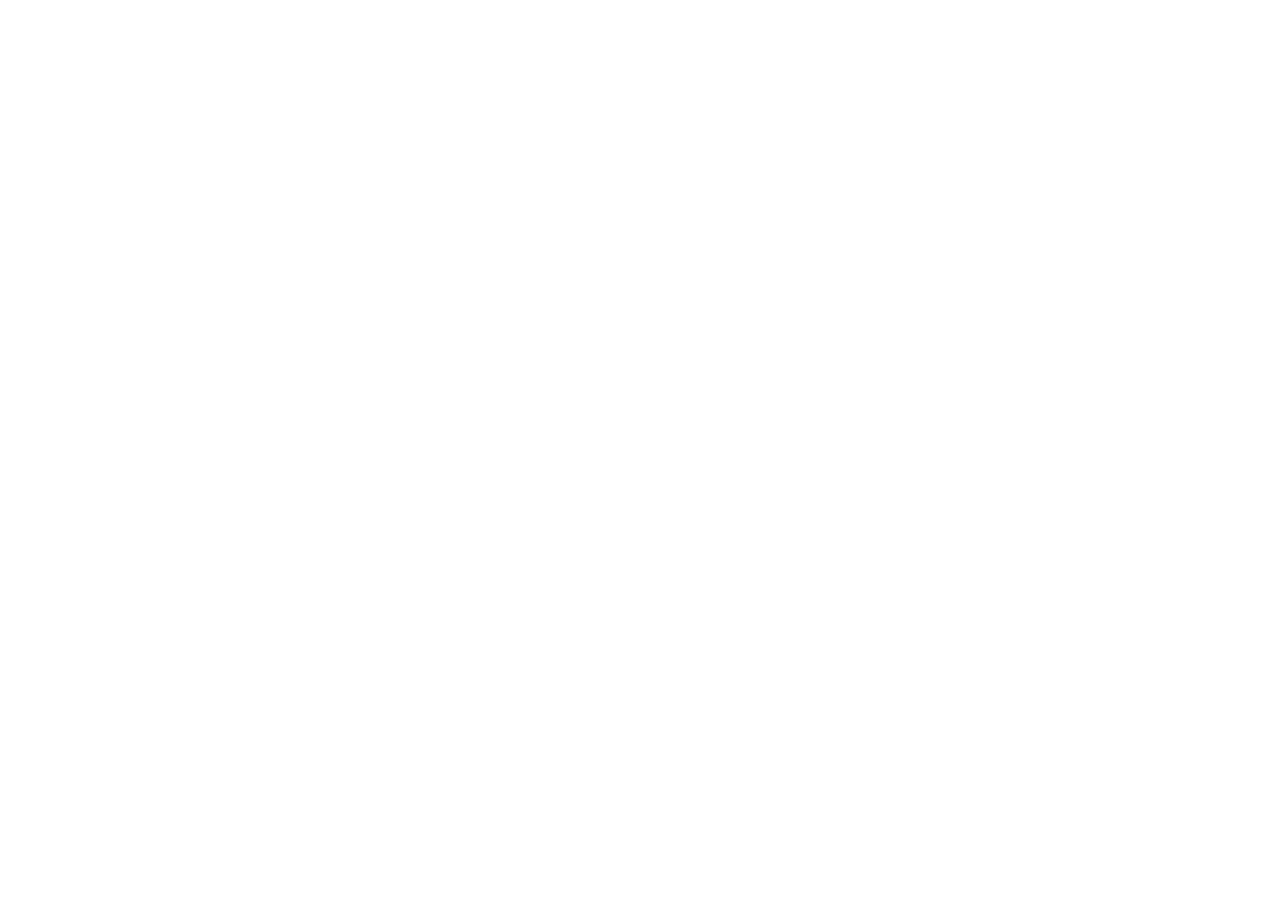
==== index.html @ 8a651398 "struttura base" ====
<!DOCTYPE html>
<html lang="en">

<head>
    <meta charset="UTF-8">
    <meta http-equiv="X-UA-Compatible" content="IE=edge">
    <meta name="viewport" content="width=device-width, initial-scale=1.0">
    <link rel="stylesheet" href="style.css">
    <title>Curriculum Vitae</title>
</head>

<body>

    <header class="Intestazione">

    </header>
    <!-- /site header -->

    <main class="Esperienze">

    </main>
    <!-- /site main -->

    <footer class="crediti">

    </footer>
    <!-- /site footer -->
    
</body>
</html>
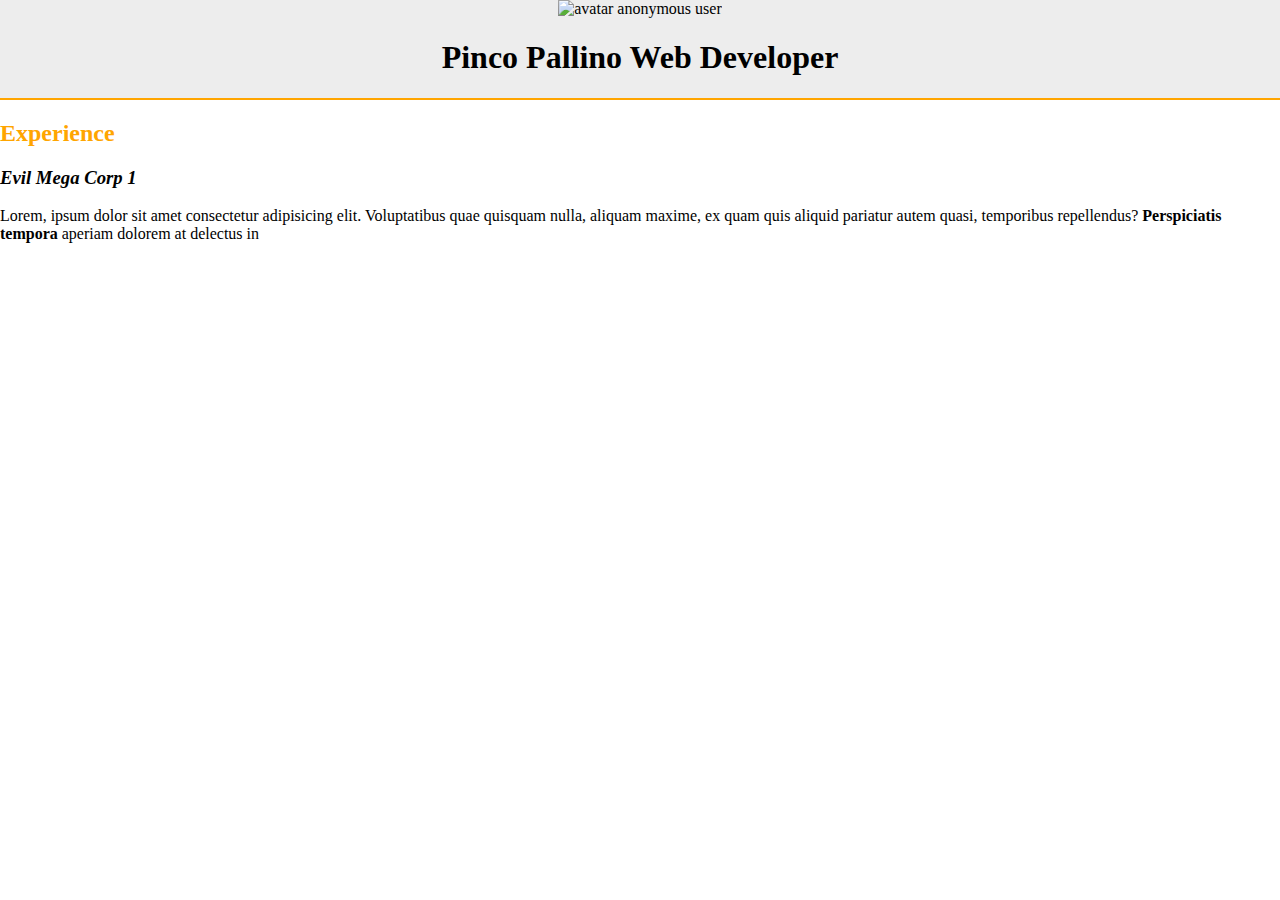
==== commit 104a5af4: "Complete Experience" ====
--- a/index.html
+++ b/index.html
@@ -12,11 +12,19 @@
 <body>
 
     <header class="Intestazione">
-
+        <img src="http://www.tccpas.com/tcg/wp-content/uploads/2013/03/unknown-man-150x150.jpg" alt="avatar anonymous user">
+        <h1>Pinco Pallino Web Developer</h1>
     </header>
     <!-- /site header -->
 
     <main class="Esperienze">
+
+        <section class="experience">
+            <h2>Experience</h2>
+            <h3>Evil Mega Corp 1</h3>
+            <p>Lorem, ipsum dolor sit amet consectetur adipisicing elit. Voluptatibus quae quisquam nulla, aliquam maxime, ex quam quis aliquid pariatur autem quasi, temporibus repellendus? <strong>Perspiciatis tempora</strong> aperiam dolorem at delectus in
+            </p>
+        </section>
 
     </main>
     <!-- /site main -->
--- a/style.css
+++ b/style.css
@@ -0,0 +1,17 @@
+body {
+    margin: 0;
+}
+
+.Intestazione {
+    text-align: center;
+    background-color: #ededed;
+    border-bottom: 2px solid orange;
+}
+
+h2 {
+    color: orange;
+}
+
+h3 {
+    font-style: italic;
+}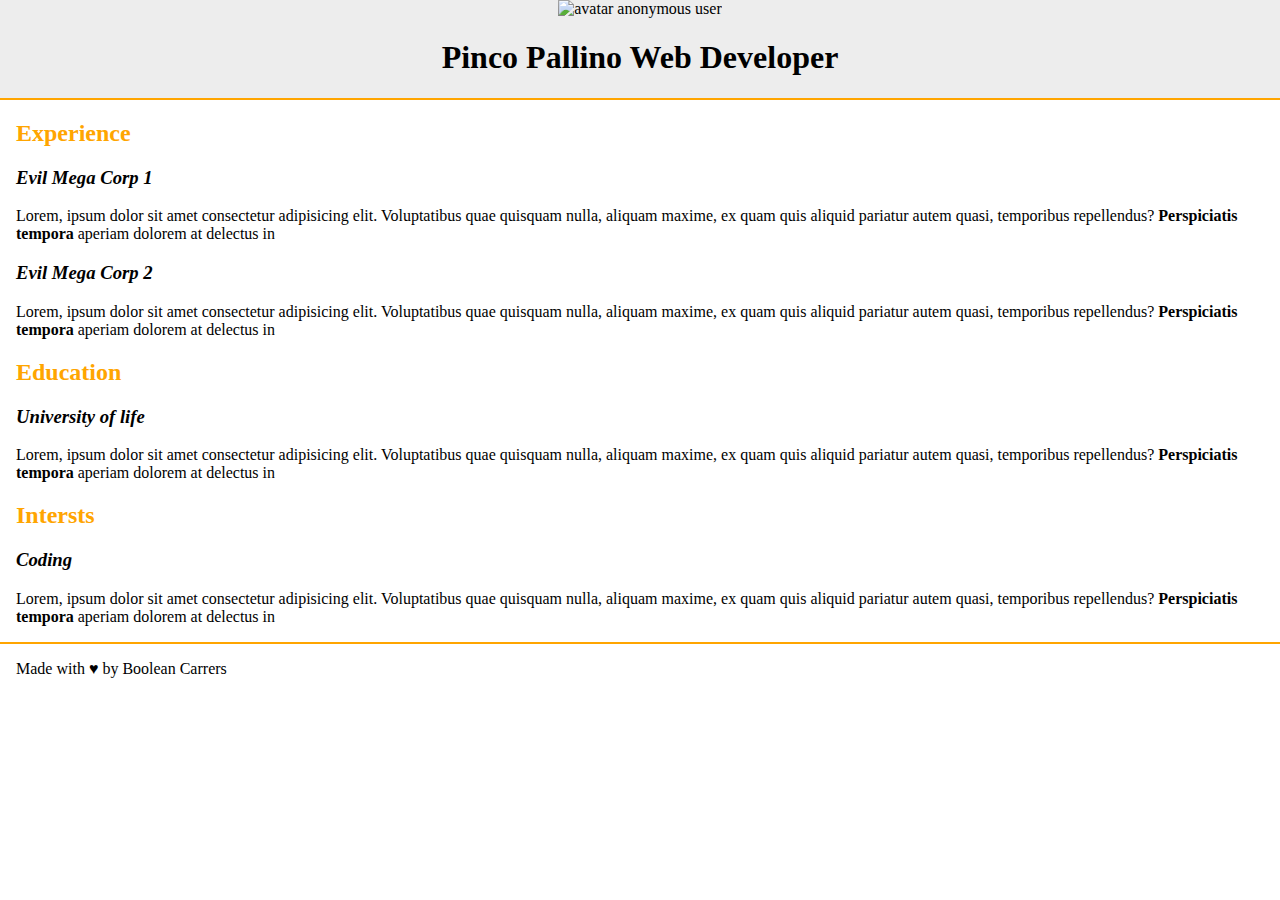
==== commit 212ee8db: "site complete" ====
--- a/index.html
+++ b/index.html
@@ -24,13 +24,30 @@
             <h3>Evil Mega Corp 1</h3>
             <p>Lorem, ipsum dolor sit amet consectetur adipisicing elit. Voluptatibus quae quisquam nulla, aliquam maxime, ex quam quis aliquid pariatur autem quasi, temporibus repellendus? <strong>Perspiciatis tempora</strong> aperiam dolorem at delectus in
             </p>
+            <h3>Evil Mega Corp 2</h3>
+            <p>Lorem, ipsum dolor sit amet consectetur adipisicing elit. Voluptatibus quae quisquam nulla, aliquam maxime, ex quam quis aliquid pariatur autem quasi, temporibus repellendus? <strong>Perspiciatis tempora</strong> aperiam dolorem at delectus in
+            </p>
+        </section>
+
+        <section class="education">
+            <h2>Education</h2>
+            <h3>University of life</h3>
+            <p>Lorem, ipsum dolor sit amet consectetur adipisicing elit. Voluptatibus quae quisquam nulla, aliquam maxime, ex quam quis aliquid pariatur autem quasi, temporibus repellendus? <strong>Perspiciatis tempora</strong> aperiam dolorem at delectus in
+            </p>
+        </section>
+
+        <section class="Interests">
+            <h2>Intersts</h2>
+            <h3>Coding</h3>
+            <p>Lorem, ipsum dolor sit amet consectetur adipisicing elit. Voluptatibus quae quisquam nulla, aliquam maxime, ex quam quis aliquid pariatur autem quasi, temporibus repellendus? <strong>Perspiciatis tempora</strong> aperiam dolorem at delectus in
+            </p>
         </section>
 
     </main>
     <!-- /site main -->
 
     <footer class="crediti">
-
+        <p>Made with &hearts; by Boolean Carrers</p>
     </footer>
     <!-- /site footer -->
     
--- a/style.css
+++ b/style.css
@@ -14,4 +14,13 @@
 
 h3 {
     font-style: italic;
+}
+
+main {
+     padding: 0 1rem;
+     border-bottom: 2px solid orange;
+}
+
+footer {
+    padding: 0 1rem;
 }